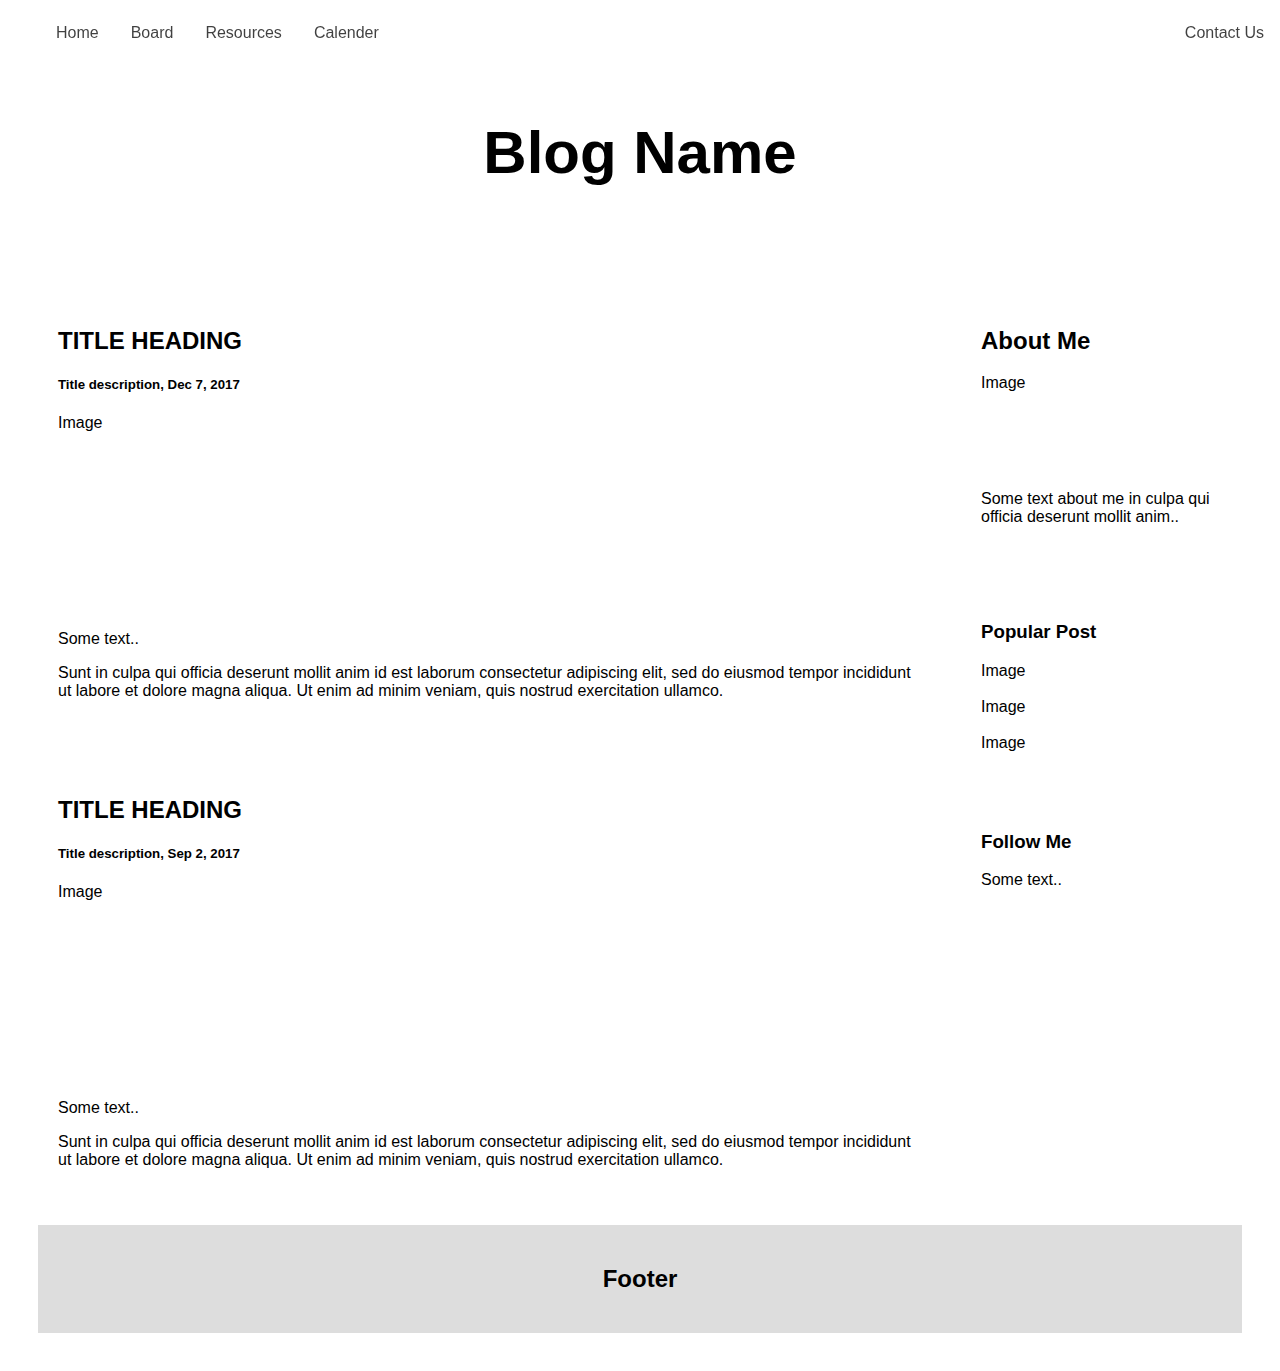
==== Board.htm @ de6cdc4a "Update Board.htm" ====
<!DOCTYPE html>
<html>
<head>
<meta name="viewport" content="width=device-width, initial-scale=1">
<style>
* {
  box-sizing: border-box;
}

body {
  font-family: Arial;
  padding: 30px;
  background-image: url("eun.jpg");
  background-repeat: no-repeat, repeat;
  background-size: cover;
}

/* Style the top navigation bar */
.topnav {
  top: 0px;
  left: 0px;
  padding: 20px 20px; 
  position: absolute; 
  overflow: hidden;
  background-color: white;
  width:100%;
  height: 30px;
  opacity: 0.75;
}

.sticky
{
	padding: 10px 20px;
	position: fixed;
	top : 0;
	height : 200px;
	width: 100%;
}

/* Style the topnav links */
.topnav a {
  float: left;
  margin: 0px auto;
  display: inline;
  color: black;
  text-align: center;
  padding: 14px 16px 0px ;
  text-decoration: none; 
  outline-color: #f2f2f2;
}

/* Change color on hover */
.topnav a:hover {
  color: gold;
}

/* Header/Blog Title */
.header {
  padding: 30px;
  font-size: 40px;
  text-align: center;
  background: white;
}

/* Create two unequal columns that floats next to each other */
/* Left column */
.leftcolumn {   
  float: left;
  width: 75%;
}

/* Right column */
.rightcolumn {
  float: left;
  width: 25%;
  padding-left: 20px;
}

/* Add a card effect for articles */
.card {
   background-color: white;
   padding: 20px;
   margin-top: 20px;
}

/* Clear floats after the columns */
.row:after {
  content: "";
  display: table;
  clear: both;
}

/* Footer */
.footer {
  padding: 20px;
  text-align: center;
  background: #ddd;
  margin-top: 20px;
}

/* Responsive layout - when the screen is less than 800px wide, make the two columns stack on top of each other instead of next to each other */
@media screen and (max-width: 800px) {
  .leftcolumn, .rightcolumn {   
    width: 100%;
    padding: 0;
  }
}
</style>
</head>
<body>

<div class="topnav">
  <div class ="sticky">
	<a href="https://cross003.github.io/Entrepreneurs/">Home</a>
	<a href="https://cross003.github.io/Entrepreneurs/Board.htm">Board</a>
	<a href="https://cross003.github.io/Entrepreneurs/Resources.htm">Resources</a>
	<a href="https://cross003.github.io/Entrepreneurs/Calender.htm">Calender</a>
	<a href="https://cross003.github.io/Entrepreneurs/Contact.htm" style="float:right">Contact Us</a>
  </div>
</div>

<div class="header">
  <h2>Blog Name</h2>
</div>

<div class="row">
  <div class="leftcolumn">
    <div class="card">
      <h2>TITLE HEADING</h2>
      <h5>Title description, Dec 7, 2017</h5>
      <div class="fakeimg" style="height:200px;">Image</div>
      <p>Some text..</p>
      <p>Sunt in culpa qui officia deserunt mollit anim id est laborum consectetur adipiscing elit, sed do eiusmod tempor incididunt ut labore et dolore magna aliqua. Ut enim ad minim veniam, quis nostrud exercitation ullamco.</p>
    </div>
    <div class="card">
      <h2>TITLE HEADING</h2>
      <h5>Title description, Sep 2, 2017</h5>
      <div class="fakeimg" style="height:200px;">Image</div>
      <p>Some text..</p>
      <p>Sunt in culpa qui officia deserunt mollit anim id est laborum consectetur adipiscing elit, sed do eiusmod tempor incididunt ut labore et dolore magna aliqua. Ut enim ad minim veniam, quis nostrud exercitation ullamco.</p>
    </div>
  </div>
  <div class="rightcolumn">
    <div class="card">
      <h2>About Me</h2>
      <div class="fakeimg" style="height:100px;">Image</div>
      <p>Some text about me in culpa qui officia deserunt mollit anim..</p>
    </div>
    <div class="card">
      <h3>Popular Post</h3>
      <div class="fakeimg">Image</div><br>
      <div class="fakeimg">Image</div><br>
      <div class="fakeimg">Image</div>
    </div>
    <div class="card">
      <h3>Follow Me</h3>
      <p>Some text..</p>
    </div>
  </div>
</div>

<div class="footer">
  <h2>Footer</h2>
</div>

</body>
</html>
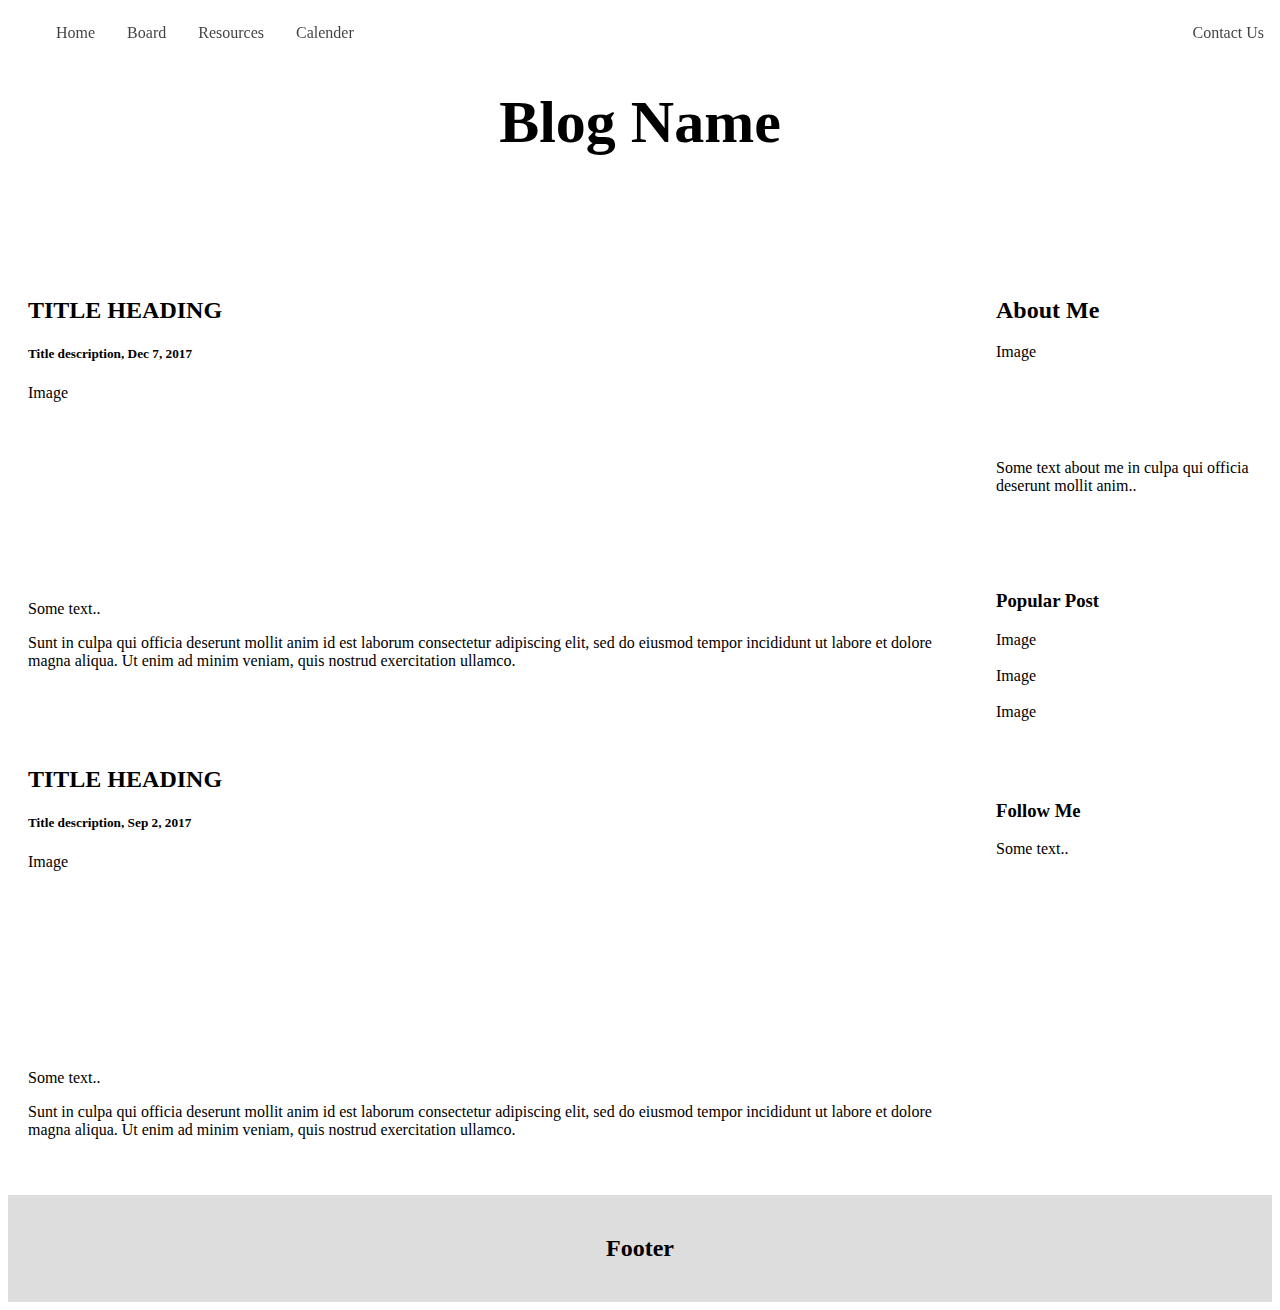
==== commit 61bcfd6d: "Update Board.htm" ====
--- a/Board.htm
+++ b/Board.htm
@@ -7,6 +7,8 @@
   box-sizing: border-box;
 }
 
+<title>Board</title>
+	
 body {
   font-family: Arial;
   padding: 30px;
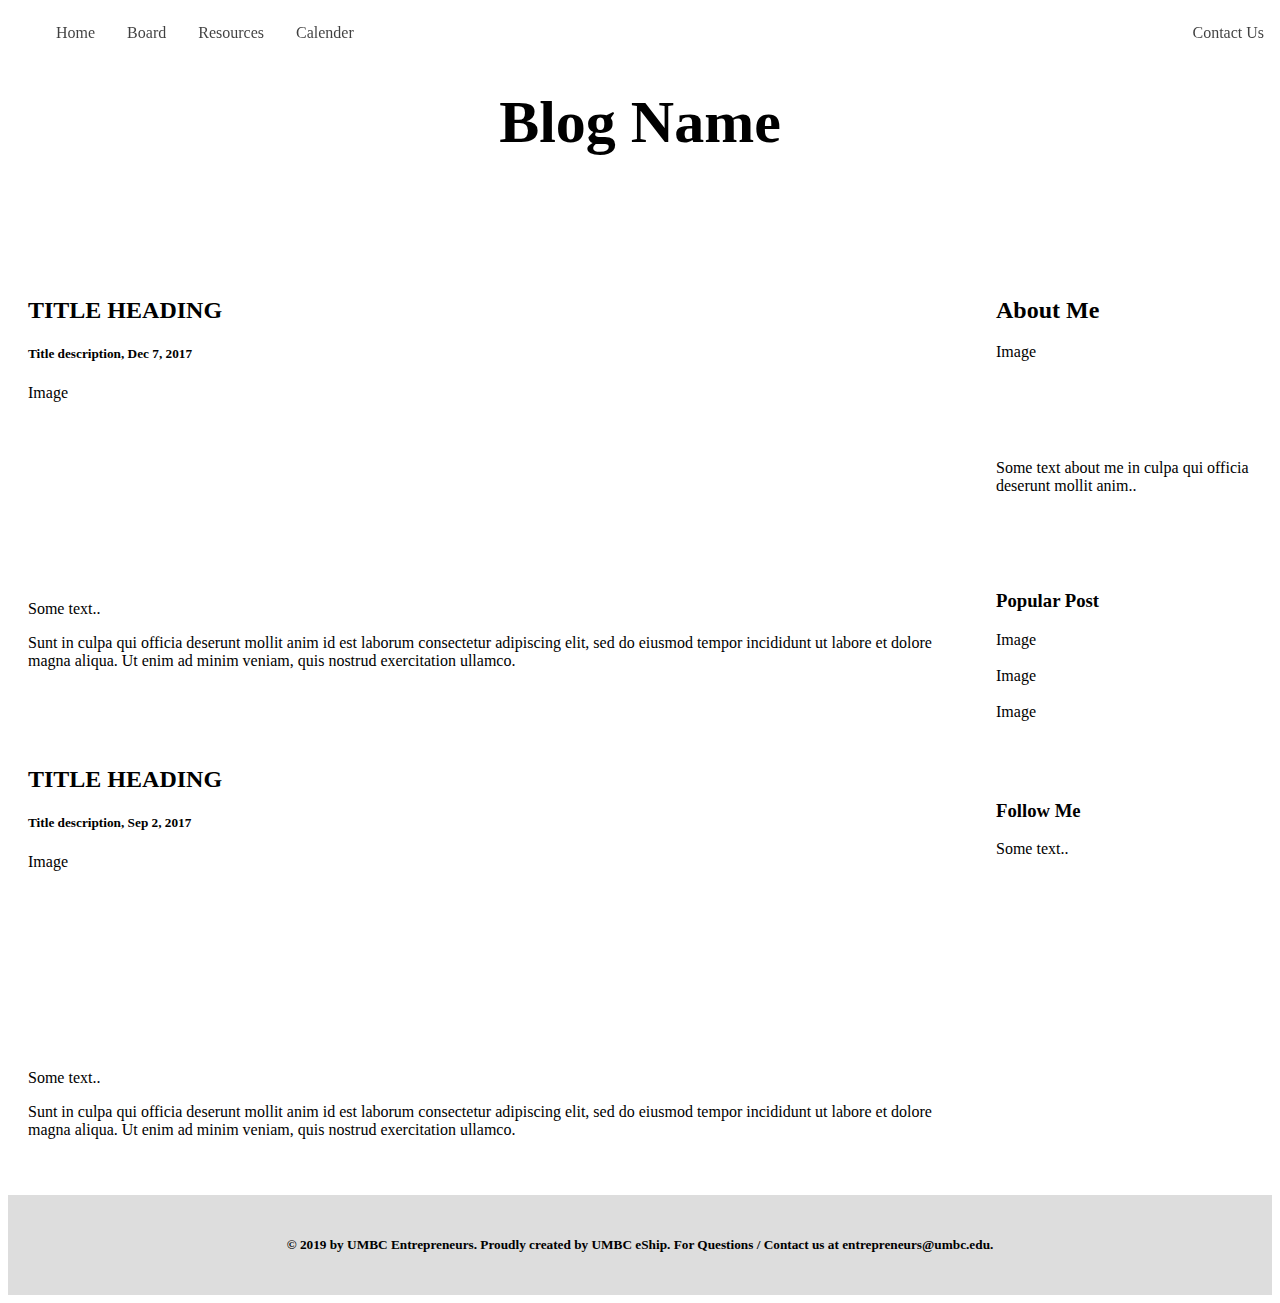
==== commit 2aa1fce7: "Update Board.htm" ====
--- a/Board.htm
+++ b/Board.htm
@@ -1,6 +1,7 @@
 <!DOCTYPE html>
 <html>
 <head>
+<title>Discussion Board</title>
 <meta name="viewport" content="width=device-width, initial-scale=1">
 <style>
 * {
@@ -161,8 +162,8 @@
   </div>
 </div>
 
-<div class="footer">
-  <h2>Footer</h2>
+<div class="footer">	
+		<h5>© 2019 by UMBC Entrepreneurs. Proudly created by UMBC eShip. For Questions /  Contact us at entrepreneurs@umbc.edu.</h5>
 </div>
 
 </body>
